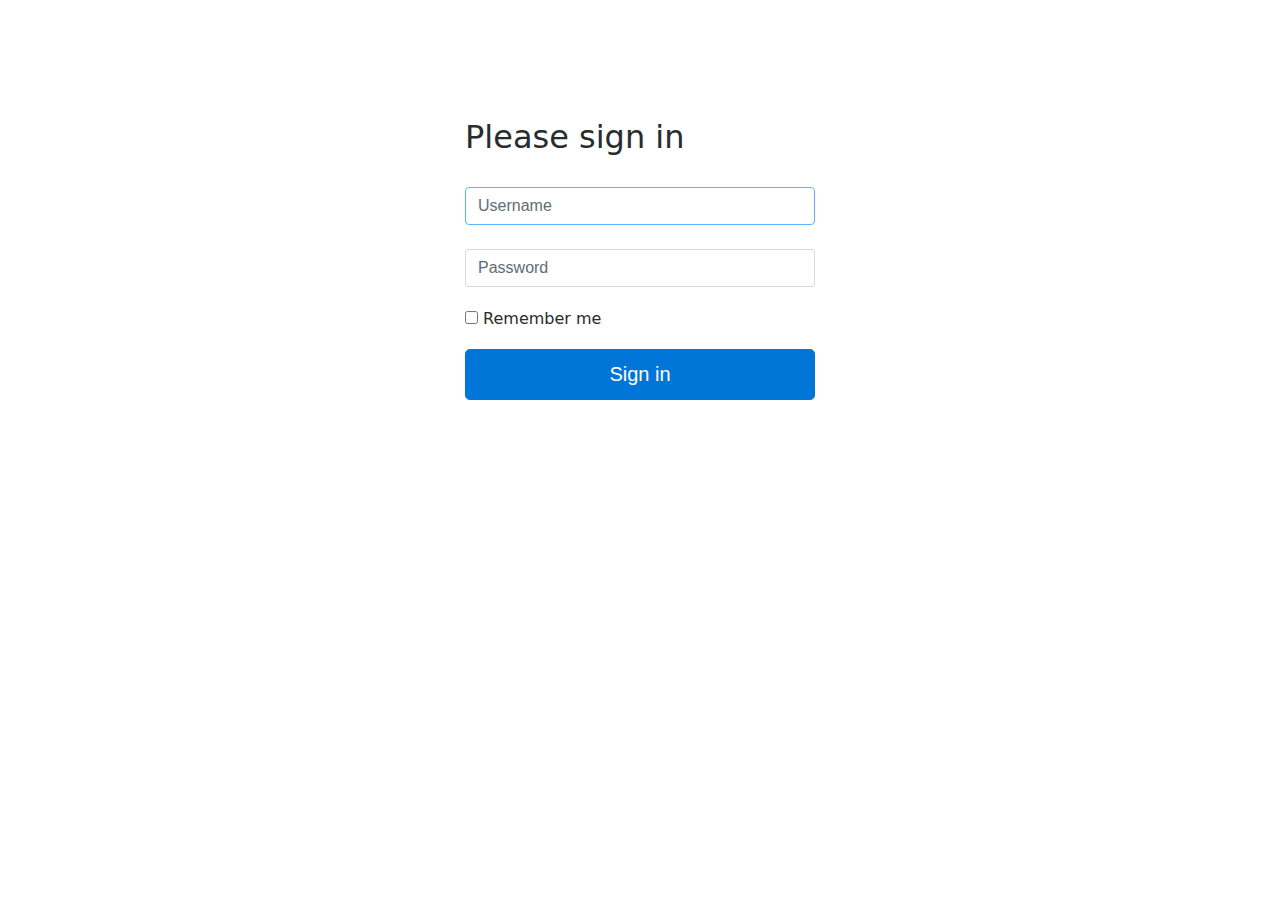
==== src/main/webapp/WEB-INF/templates/login.html @ d0048a4b "add web implementation" ====
<!DOCTYPE html>
<html lang="en" xmlns="http://www.w3.org/1999/xhtml" xmlns:th="http://www.thymeleaf.org">
<head>
    <!-- Required meta tags -->
    <meta charset="utf-8">
    <meta name="viewport" content="width=device-width, initial-scale=1, shrink-to-fit=no">
    <!-- JQuery -->
    <script th:src="jquery-3.1.1.slim.min.js" src="../resources/jquery-3.1.1.slim.min.js"></script>
    <!-- Bootstrap CSS -->
    <link rel="stylesheet" th:ref="bootstrap.min.css" href="../resources/bootstrap.min.css">
</head>
<body>
<div class="container">
    <div class="row justify-content-center">
        <div class="col-4">
            <form th:action="@{/login}" method="post" class="form-signin" style="padding-top: 120px;">
                <h2 class="form-signin-heading">Please sign in</h2>
                <br>
                <label for="inputEmail" class="sr-only">Email address</label>
                <input type="text" id="inputEmail" class="form-control" placeholder="Username" required=""
                       name="username" autofocus="">
                <br>
                <label for="inputPassword" class="sr-only">Password</label>
                <input type="password" id="inputPassword" class="form-control" placeholder="Password" required=""
                       name="password">
                <div class="checkbox" style="padding-bottom: 10px;padding-top: 20px;">
                    <label>
                        <input type="checkbox" value="remember-me" id="remember_me"> Remember me
                    </label>
                </div>
                <button class="btn btn-lg btn-primary btn-block" type="submit">Sign in</button>
            </form>
        </div>
    </div>
</div>
<script>
    // remember me
    $(function () {
        if (localStorage.chkbx && localStorage.chkbx !== '') {
            $('#remember_me').attr('checked', 'checked');
            $('#inputEmail').val(localStorage.usrname);
            $('#inputPassword').val(localStorage.pass);
        } else {
            $('#remember_me').removeAttr('checked');
            $('#inputEmail').val('');
            $('#inputPassword').val('');
        }
        $('#remember_me').click(function () {
            if ($('#remember_me').is(':checked')) {
                // save username and password
                localStorage.usrname = $('#inputEmail').val();
                localStorage.pass = $('#inputPassword').val();
                localStorage.chkbx = $('#remember_me').val();
            } else {
                localStorage.usrname = '';
                localStorage.pass = '';
                localStorage.chkbx = '';
            }
        });
    });
</script>
<!-- jQuery first, then Tether, then Bootstrap JS. -->
<script src="../resources/tether.min.js"></script>
<script th:src="" src="../resources/bootstrap.min.js"></script>
</body>
</html>
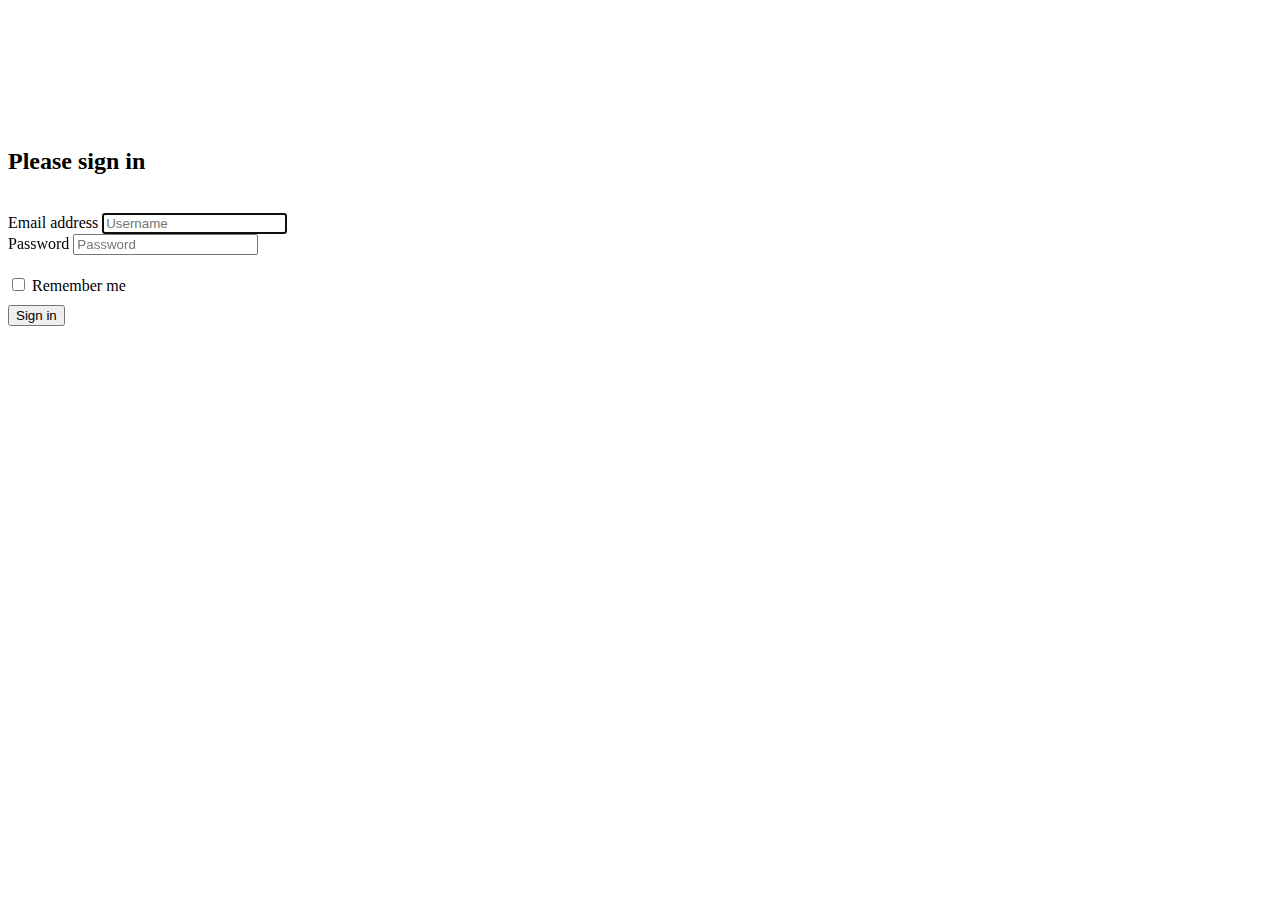
==== commit b2944622: "added bootstrap4 and fixed login.html" ====
--- a/src/main/webapp/WEB-INF/templates/login.html
+++ b/src/main/webapp/WEB-INF/templates/login.html
@@ -4,10 +4,10 @@
     <!-- Required meta tags -->
     <meta charset="utf-8">
     <meta name="viewport" content="width=device-width, initial-scale=1, shrink-to-fit=no">
-    <!-- JQuery -->
-    <script th:src="jquery-3.1.1.slim.min.js" src="../resources/jquery-3.1.1.slim.min.js"></script>
-    <!-- Bootstrap CSS -->
-    <link rel="stylesheet" th:ref="bootstrap.min.css" href="../resources/bootstrap.min.css">
+    <!-- include css in the header -->
+    <link rel="stylesheet" type="text/css" th:href="@{/webjars/bootstrap/4.0.0/css/bootstrap.min.css}"/>
+    <script type="text/javascript" th:src="@{/webjars/jquery/3.2.1/jquery.min.js/}"></script>
+    <script type="text/javascript" th:src="@{/webjars/bootstrap/4.0.0/js/bootstrap.min.js}"></script>
 </head>
 <body>
 <div class="container">
@@ -59,8 +59,5 @@
         });
     });
 </script>
-<!-- jQuery first, then Tether, then Bootstrap JS. -->
-<script src="../resources/tether.min.js"></script>
-<script th:src="" src="../resources/bootstrap.min.js"></script>
 </body>
 </html>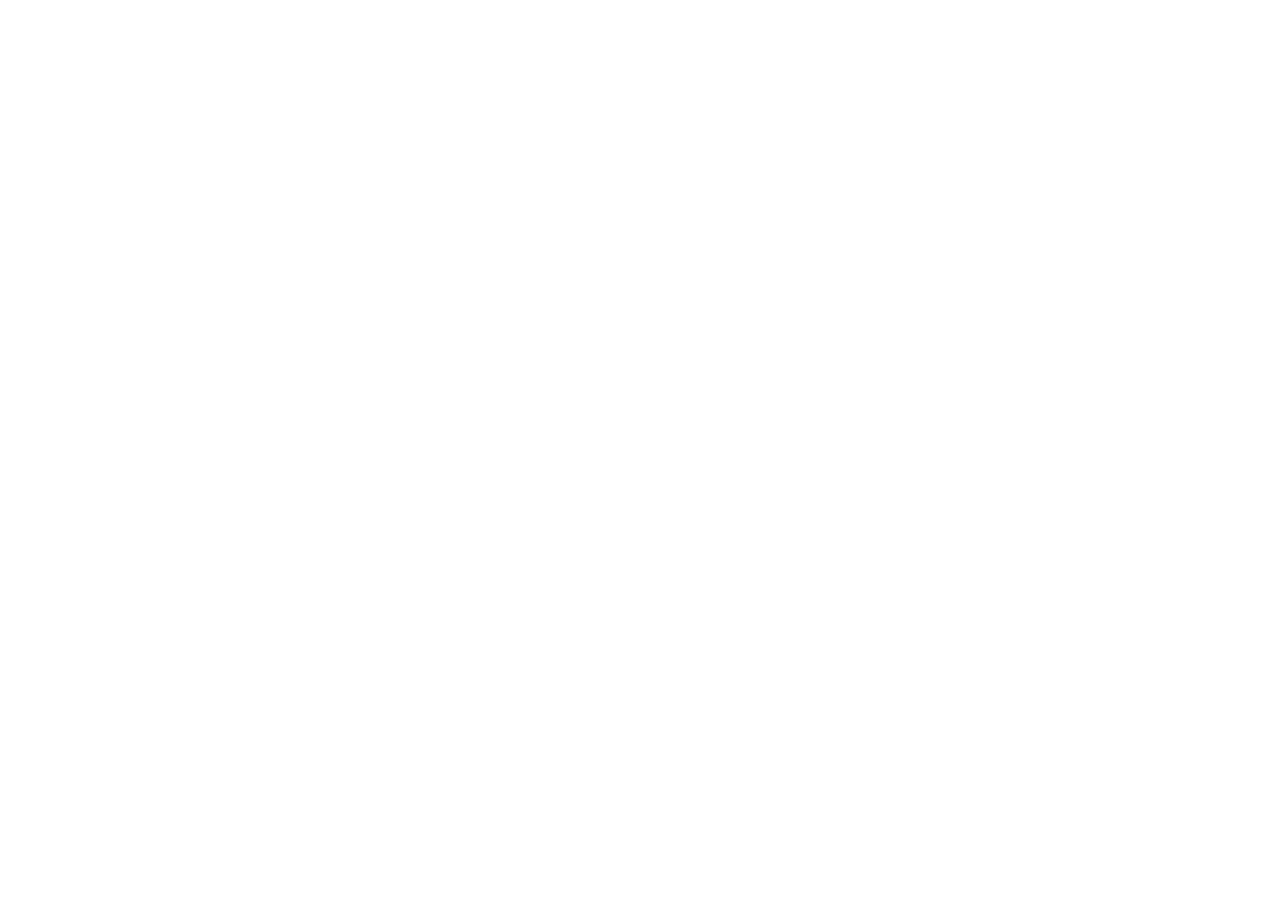
==== commit 8306df99: "fix dependencies" ====
--- a/src/main/webapp/WEB-INF/templates/login.html
+++ b/src/main/webapp/WEB-INF/templates/login.html
@@ -1,63 +1,14 @@
 <!DOCTYPE html>
 <html lang="en" xmlns="http://www.w3.org/1999/xhtml" xmlns:th="http://www.thymeleaf.org">
-<head>
-    <!-- Required meta tags -->
-    <meta charset="utf-8">
-    <meta name="viewport" content="width=device-width, initial-scale=1, shrink-to-fit=no">
-    <!-- include css in the header -->
-    <link rel="stylesheet" type="text/css" th:href="@{/webjars/bootstrap/4.0.0/css/bootstrap.min.css}"/>
-    <script type="text/javascript" th:src="@{/webjars/jquery/3.2.1/jquery.min.js/}"></script>
-    <script type="text/javascript" th:src="@{/webjars/bootstrap/4.0.0/js/bootstrap.min.js}"></script>
-</head>
+<head th:replace="component/login/head.html :: head"></head>
 <body>
 <div class="container">
     <div class="row justify-content-center">
         <div class="col-4">
-            <form th:action="@{/login}" method="post" class="form-signin" style="padding-top: 120px;">
-                <h2 class="form-signin-heading">Please sign in</h2>
-                <br>
-                <label for="inputEmail" class="sr-only">Email address</label>
-                <input type="text" id="inputEmail" class="form-control" placeholder="Username" required=""
-                       name="username" autofocus="">
-                <br>
-                <label for="inputPassword" class="sr-only">Password</label>
-                <input type="password" id="inputPassword" class="form-control" placeholder="Password" required=""
-                       name="password">
-                <div class="checkbox" style="padding-bottom: 10px;padding-top: 20px;">
-                    <label>
-                        <input type="checkbox" value="remember-me" id="remember_me"> Remember me
-                    </label>
-                </div>
-                <button class="btn btn-lg btn-primary btn-block" type="submit">Sign in</button>
-            </form>
+            <form th:replace="component/login/form.html :: form"></form>
         </div>
     </div>
 </div>
-<script>
-    // remember me
-    $(function () {
-        if (localStorage.chkbx && localStorage.chkbx !== '') {
-            $('#remember_me').attr('checked', 'checked');
-            $('#inputEmail').val(localStorage.usrname);
-            $('#inputPassword').val(localStorage.pass);
-        } else {
-            $('#remember_me').removeAttr('checked');
-            $('#inputEmail').val('');
-            $('#inputPassword').val('');
-        }
-        $('#remember_me').click(function () {
-            if ($('#remember_me').is(':checked')) {
-                // save username and password
-                localStorage.usrname = $('#inputEmail').val();
-                localStorage.pass = $('#inputPassword').val();
-                localStorage.chkbx = $('#remember_me').val();
-            } else {
-                localStorage.usrname = '';
-                localStorage.pass = '';
-                localStorage.chkbx = '';
-            }
-        });
-    });
-</script>
+<div th:replace="component/login/footer.html :: footer"></div>
 </body>
 </html>